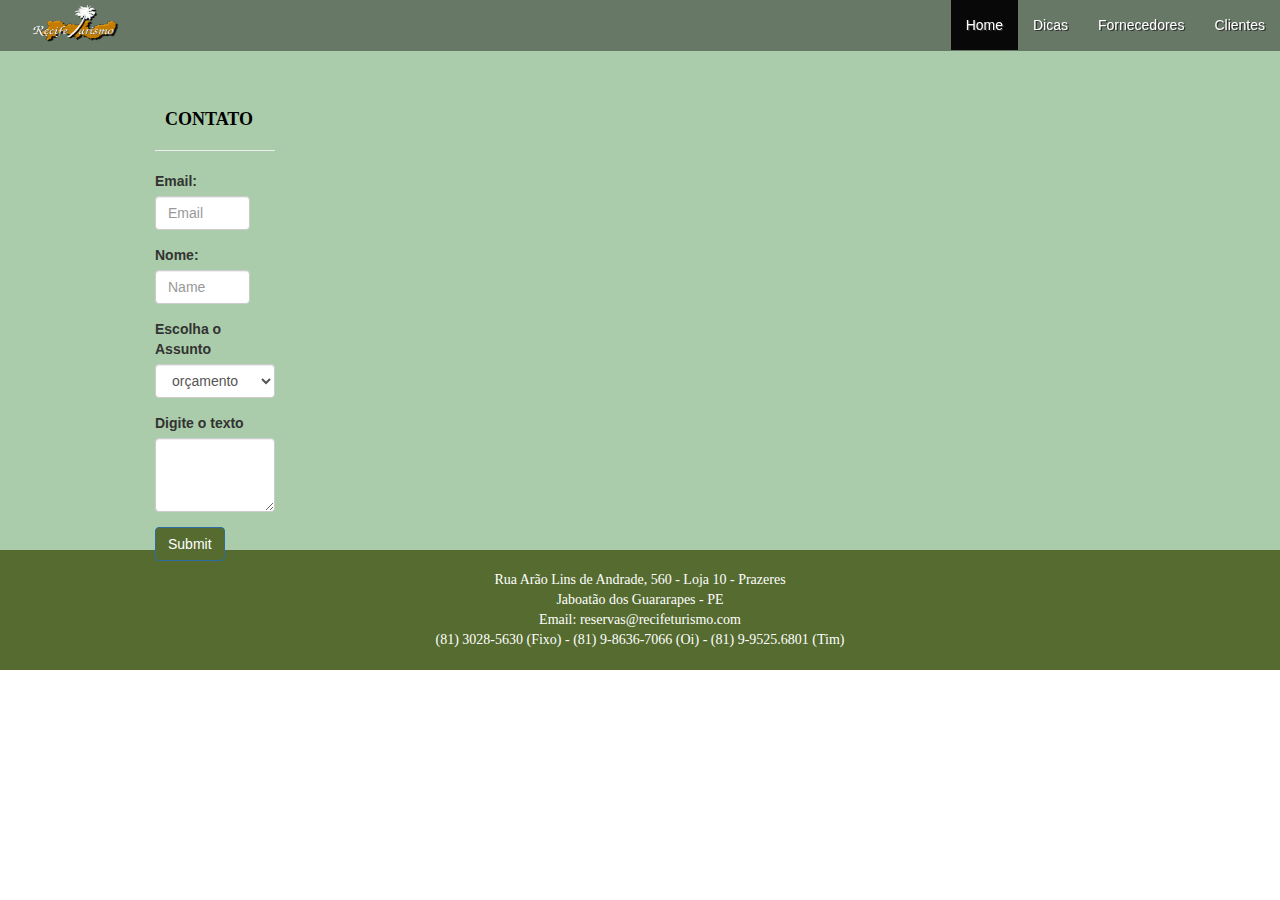
==== web/contato.html @ f9ae67af "projeto de web1 com Html5, CSS, Bootstrap" ====
<!DOCTYPE html>
<html lang="en">
<head>
  <title>Recife Turismo</title>
  <meta charset="utf-8">
  <meta name="viewport" content="width=device-width, initial-scale=1">
  <link rel="stylesheet" href="bootstrap/css/bootstrap.css">
  <link rel="stylesheet" href="css/padrao.css">
  <link rel="stylesheet" href="css/form.css">
  <link rel="stylesheet" href="css/subpadrao.css">
  <script src="https://ajax.googleapis.com/ajax/libs/jquery/1.12.4/jquery.min.js"></script>
  <script src="https://maxcdn.bootstrapcdn.com/bootstrap/3.3.7/js/bootstrap.min.js"></script>
 
</head>
<body>
<!-- inicio da nav bar-->
 <nav class="navbar navbar-inverse navbar-fixed-top ">
  <div class="container-fluid">
    <div class="navbar-header">
      <button type="button" class="navbar-toggle" data-toggle="collapse" data-target="#myNavbar">
        <span class="icon-bar"></span>
        <span class="icon-bar"></span>
        <span class="icon-bar"></span>
      </button>
      <a class="navbar-brand" href="#"><img src="imagens/logorecifetu.png" id="logo"></a>
    </div>
    <div class="collapse navbar-collapse" id="myNavbar">
      <ul class="nav navbar-nav navbar-right">
        <li class="active"><a href="index.html" id="ida">Home</a></li>
        <li><a href="dicas.html" id="ida">Dicas</a></li>
        <li><a href="fornecedores.html" id="ida">Fornecedores</a></li>
        <li><a href="clientes.html" id="ida">Clientes</a></li>
      </ul>
    </div>
  </div>
</nav>
<!-- fim da nav bar-->
<section class="container-fluid " id="idsection" > 
<div class="form">
<form>

 <h4 class="text-uppercase">Contato</h4><hr>
                               
    <div class="form-group row">
      <label for="inputEmail3" class="col-sm-2 col-form-label">Email:</label>
      <div class="col-sm-10">
        <input type="email" class="form-control" id="inputEmail3" placeholder="Email">
      </div>
    </div>
    <div class="form-group row">
      <label for="name" class="col-sm-2 col-form-label">Nome:</label>
      <div class="col-sm-10">
        <input type="name" class="form-control" id="inputPassword3" placeholder="Name">
      </div>
    </div>
    <div class="form-group">
    <label for="exampleSelect1">Escolha o Assunto</label>
    <select class="form-control" id="exampleSelect1">
      <option>orçamento</option>
      <option>sugestoes</option>
      <option>reclamaçoes</option>
      <option>elogios</option>
      <option>outros</option>
    </select>
  </div>
  <div class="form-group ">
    <label for="exampleTextarea">Digite o texto</label>
    <textarea class="form-control" id="exampleTextarea" rows="3"></textarea>
  </div>
  <button type="submit" class="btn btn-primary" id="sub">Submit</button>
</form>
 
</section>

<footer class="container-fluid text-center">
  <p>Rua Arão Lins de Andrade, 560 - Loja 10 - Prazeres </br>Jaboatão dos Guararapes - PE </br>
  Email: reservas@recifeturismo.com</br>(81) 3028-5630 (Fixo) - (81) 9-8636-7066 (Oi) - (81) 9-9525.6801 (Tim)
  </p>   

</footer>

</body>
</html>
---- web/css/padrao.css ----
/*cor da letra do menu*/
#ida{
    color:white;
}

/*configurações do navbar transparente*/

 .navbar-inverse{ 
    background:transparent;
   text-shadow: 0.1em 0.1em #333;
    background: rgba(36,36,36,0.5);
    background-image:none; 
    border-color:transparent; 
  }

#texto{
    margin:10px;
    text-align: justify;
    color: black;
    font-family:"Times New Roman";
    font-weight: bold;
    font-size: 14px;
    margin-top: 20px;

}
/*cor do corpo*/
 #idsection{
    background-color: #aaccaa;
 }

p{
    margin: 20px;
  }

#logo{
    width:90px;
    height: 40px; 
margin:-10px;
margin-left:15px;
  }

footer{
    background-color: #556B2F;
    color: white;
    font-family:"Times New Roman";
    font-size: 14px;
    
  }
---- web/css/form.css ----
form{
      margin-top: 80px;
      width: 400px;
  margin-left: 35%;
    margin-right: 35%;
  
}
@media screen and (max-width: 600px){
    form{
       margin-left: 5%;
       margin-right: 5%; 
    }
}
@media screen and (max-width: 1000px) and (min-width: 601px){
    form{ 
       margin-left: 20%;
       margin-right: 20%; 
    }
}
.map{
      margin-top: 60px;
      margin-left: 40px;
    
}
.form{
      display: inline-flex;
  
}
section{
height:550px;
}
---- web/css/subpadrao.css ----
h3{
    float: left;
  }
  #idh5{
    margin-top: 20px;
  }
 
  
  h4{
    text-align: justify;
    color: black;
    font-family:"Times New Roman";
    font-weight: bold;
    margin-top: 30px;
    margin-left: 10px;
  }

 img{
      width:700px;
      height: 400px;
     }

#sub{
background-color: #556B2F;
}
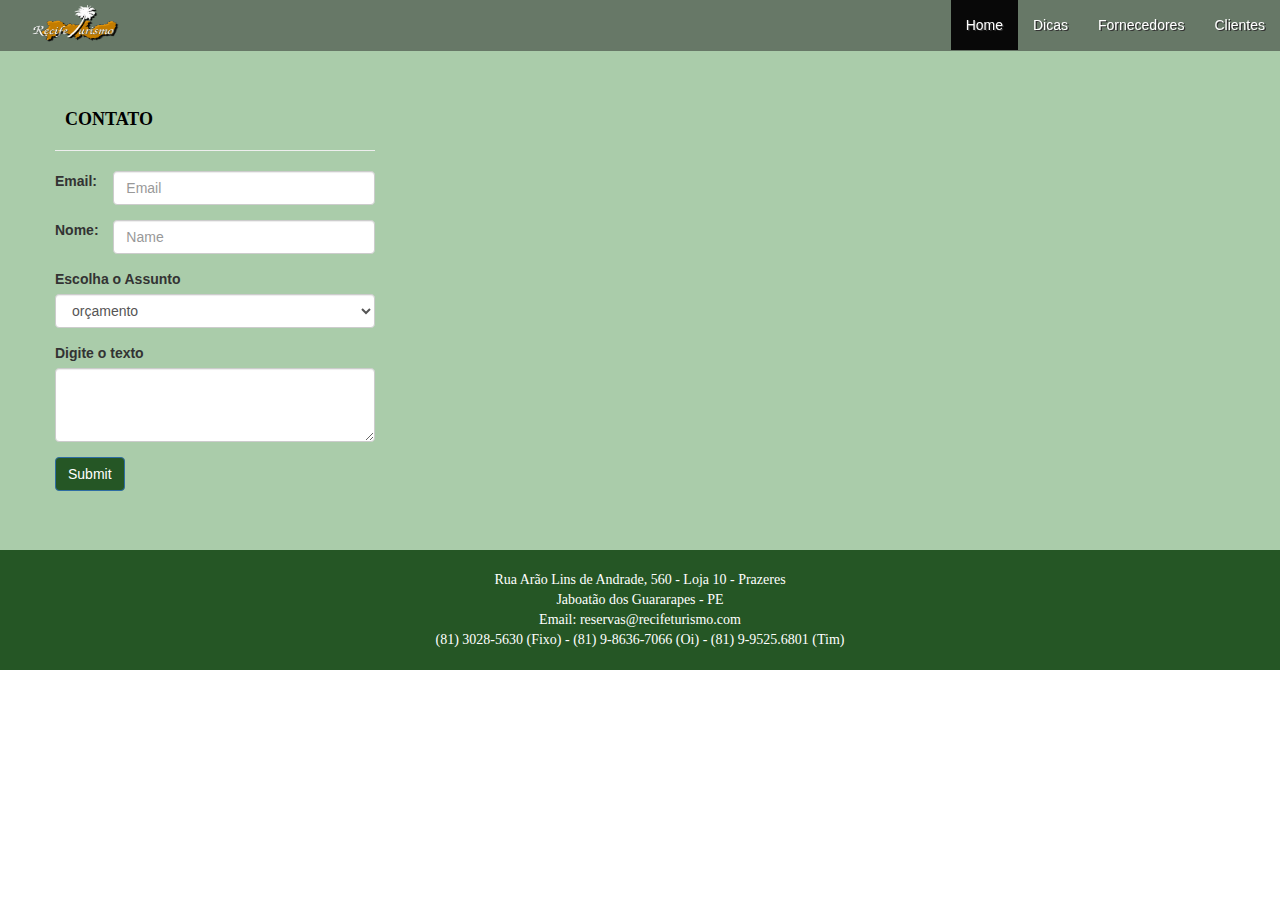
==== commit 8f023de6: "correções" ====
--- a/web/contato.html
+++ b/web/contato.html
@@ -36,7 +36,7 @@
 </nav>
 <!-- fim da nav bar-->
 <section class="container-fluid " id="idsection" > 
-<div class="form">
+<div class="form ">
 <form>
 
  <h4 class="text-uppercase">Contato</h4><hr>
@@ -50,7 +50,7 @@
     <div class="form-group row">
       <label for="name" class="col-sm-2 col-form-label">Nome:</label>
       <div class="col-sm-10">
-        <input type="name" class="form-control" id="inputPassword3" placeholder="Name">
+        <input type="text" class="form-control" id="inputPassword3" placeholder="Name">
       </div>
     </div>
     <div class="form-group">
--- a/web/css/padrao.css
+++ b/web/css/padrao.css
@@ -41,7 +41,7 @@
   }
 
 footer{
-    background-color: #556B2F;
+    background-color: #255625;
     color: white;
     font-family:"Times New Roman";
     font-size: 14px;
--- a/web/css/form.css
+++ b/web/css/form.css
@@ -1,8 +1,9 @@
 form{
       margin-top: 80px;
       width: 400px;
-  margin-left: 35%;
-    margin-right: 35%;
+      margin-left: 10%;
+      margin-right: 10%;
+      
   
 }
 @media screen and (max-width: 600px){
--- a/web/css/subpadrao.css
+++ b/web/css/subpadrao.css
@@ -15,11 +15,11 @@
     margin-left: 10px;
   }
 
- img{
-      width:700px;
-      height: 400px;
+ img{
+      width:700px;
+      height: 400px;
      }
 
 #sub{
-background-color: #556B2F;
+background-color: #255625;
 }